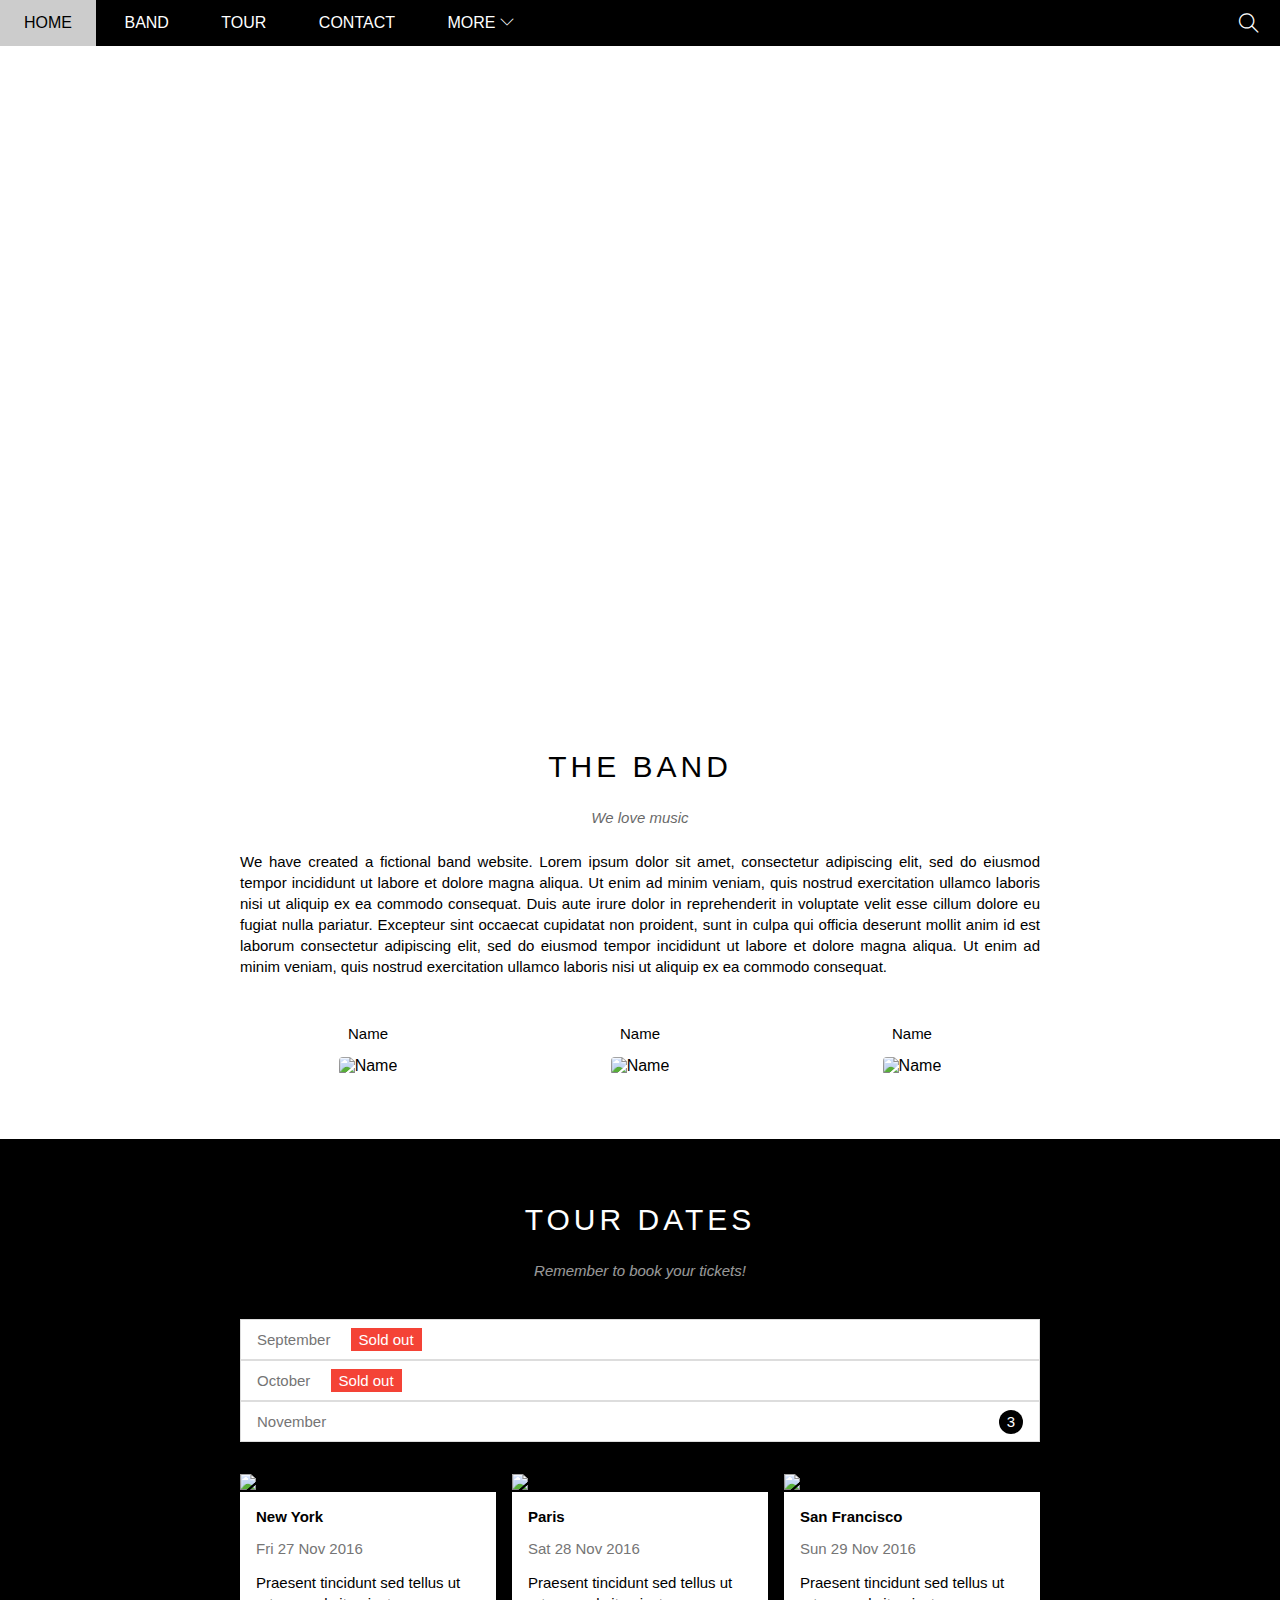
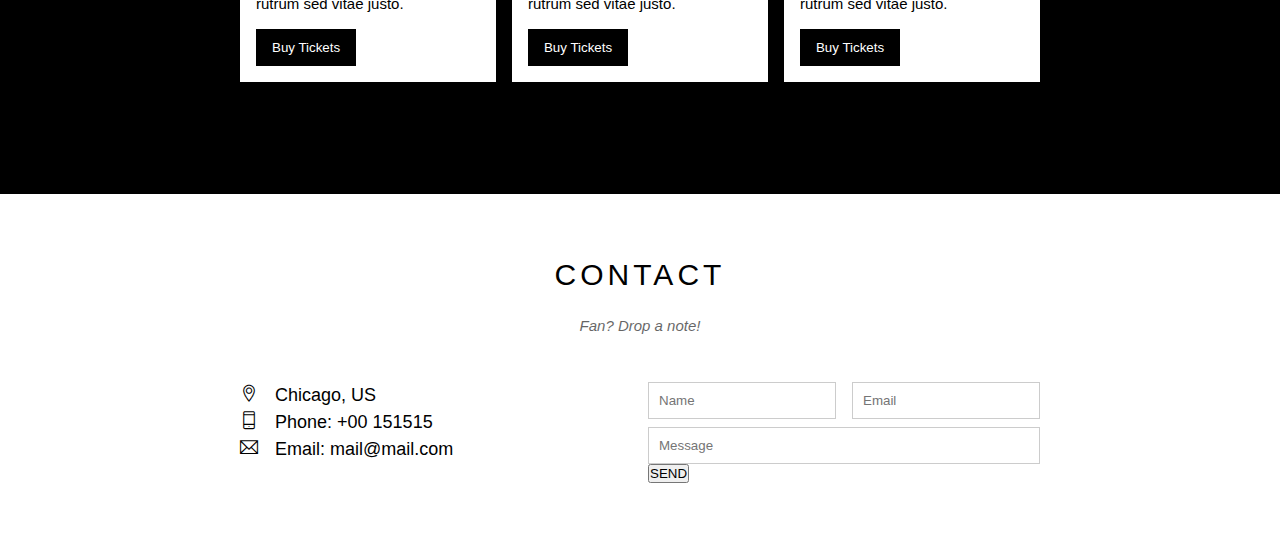
==== w3_band/index.html @ 94666337 "xóa các thẻ div có class 'clear' không còn cần thiết, dùng element giả dùng dung, bất cứ chỗ nào có " ====
<!DOCTYPE html>
<html lang="en">
<head>
    <meta charset="UTF-8">
    <meta name="viewport" content="width=device-width, initial-scale=1.0">
    <title>Document</title>
    <link rel="stylesheet" href="./assets/css/style.css">
    <link rel="stylesheet" href="./assets/fonts/themify-icons/themify-icons.css">
    <link rel="stylesheet" href="https://cdnjs.cloudflare.com/ajax/libs/font-awesome/6.5.1/css/all.min.css">
</head>
<body>
    <div id="main">
        <div id="header">
            <!-- Begin: nav -->
            <ul id="nav">
                <li><a href="">Home</a></li>
                <li><a href="">Band</a></li>
                <li><a href="">Tour</a></li>
                <li><a href="">Contact</a></li>
                <li>
                    <a href="">
                        More
                        <i class="nav-arrow-down ti-angle-down"></i>
                    </a>
                    <ul class="subnav">
                        <li><a href="">Merchandise</a></li>
                        <li><a href="">Extras</a></li>
                        <li><a href="">Media</a></li>
                    </ul>
                </li>
            </ul>
            <!-- End: nav -->

            <!-- Begin: Search Button -->
            <div class="search-btn">
                <i class="search-icon ti-search"></i>
            </div>
            <!-- End: Search Button -->
        </div>

        <div id="slider">
            <div class="text-content">
                <h2 class="text-heading">New York</h2>
                <div class="text-description">The atmosphere in New York is lorem ipsum.</div>
            </div>
        </div>

        <div id="content">
            <!-- About section -->
            <div class="content-section">
                <h2 class="section-heading">THE BAND</h2>
                <p class="section-sub-heading">We love music</p>
                <p class="about-text">
                    We have created a fictional band website. Lorem ipsum dolor sit amet, consectetur adipiscing elit, sed do eiusmod tempor incididunt ut labore et dolore magna aliqua. Ut enim ad minim veniam, quis nostrud exercitation ullamco laboris nisi ut aliquip ex ea commodo consequat. Duis aute irure dolor in reprehenderit in voluptate velit esse cillum dolore eu fugiat nulla pariatur. Excepteur sint occaecat cupidatat non proident, sunt in culpa qui officia deserunt mollit anim id est laborum consectetur adipiscing elit, sed do eiusmod tempor incididunt ut labore et dolore magna aliqua. Ut enim ad minim veniam, quis nostrud exercitation ullamco laboris nisi ut aliquip ex ea commodo consequat.
                </p>
                <div class="row members-list">
                    <div class="col col-third text-center">
                        <p class="member-name">Name</p>
                        <img src="./assets/img/band/member1.jpg" alt="Name" class="member-img">
                    </div>

                    <div class="col col-third text-center">
                        <p class="member-name">Name</p>
                        <img src="./assets/img/band/member1.jpg" alt="Name" class="member-img">
                    </div>

                    <div class="col col-third text-center">
                        <p class="member-name">Name</p>
                        <img src="./assets/img/band/member1.jpg" alt="Name" class="member-img">
                    </div>
                </div>
            </div>

            <!-- Tour section -->
            <div class="tour-section">
                <div class="content-section">
                    <h2 class="section-heading text-white">TOUR DATES</h2>
                    <p class="section-sub-heading text-white">Remember to book your tickets!</p>

                    <!-- Tickets-->
                    <ul class="tickets-list">
                        <li>September <span class="sold-out">Sold out</span></li>
                        <li>October <span class="sold-out">Sold out</span></li>
                        <li>November <span class="quantity">3</span></li>
                    </ul>

                    <!-- Places -->
                    <div class="row places-list">
                        <div class="col col-third">
                            <img src="./assets/img/place/place1.jpg" alt="place1" class="place-img">
                            <div class="place-body">
                                <h3 class="place-heading">New York</h3>
                                <p class="place-time">Fri 27 Nov 2016</p>
                                <p class="place-desc">Praesent tincidunt sed tellus ut rutrum sed vitae justo.</p>
                                <button class="place-buy-btn js-buy-ticket">Buy Tickets</button>
                            </div>
                        </div>
                        <div class="col col-third">
                            <img src="./assets/img/place/place2.jpg" alt="place2" class="place-img">
                            <div class="place-body">
                                <h3 class="place-heading">Paris</h3>
                                <p class="place-time">Sat 28 Nov 2016</p>
                                <p class="place-desc">Praesent tincidunt sed tellus ut rutrum sed vitae justo.</p>
                                <button class="place-buy-btn js-buy-ticket">Buy Tickets</button>
                            </div>
                        </div>
                        <div class="col col-third">
                            <img src="./assets/img/place/place3.jpg" alt="place3" class="place-img">
                            <div class="place-body">
                                <h3 class="place-heading">San Francisco</h3>
                                <p class="place-time">Sun 29 Nov 2016</p>
                                <p class="place-desc">Praesent tincidunt sed tellus ut rutrum sed vitae justo.</p>
                                <button class="place-buy-btn js-buy-ticket">Buy Tickets</button>
                            </div>
                        </div>
                    </div>
                </div>
            </div>

            <!-- Contact section -->
            <div class="content-section">
                <h2 class="section-heading">CONTACT</h2>
                <p class="section-sub-heading">Fan? Drop a note!</p>

                <div class="row contact-content">
                    <div class="col col-half contact-info">
                        <p><i class="ti-location-pin"></i> Chicago, US</p>
                        <p><i class="ti-mobile"></i>  Phone: +00 151515</p>
                        <p><i class="ti-email"></i> Email: mail@mail.com</p>
                    </div>

                    <div class="col col-half contact-form">
                        <form action="">
                            <div class="row">
                                <div class="col col-half">
                                    <input type="text" name="" id="" class="form-control" placeholder="Name">
                                </div>

                                <div class="col col-half">
                                    <input type="email" name="" id="" class="form-control" placeholder="Email">
                                </div>
                            </div>

                            <div class="row mt-8">
                                <div class="col col-full">
                                    <input type="text" name="" id="" class="form-control" placeholder="Message">
                                </div>
                            </div>
                            <input type="submit" value="SEND"/>
                        </form>
                    </div>
                </div>
            </div>
        </div>

        <div id="footer">
            
        </div>
    </div>

    <div class="modal js-modal">
        <div class="modal-container js-modal-container">
            <div class="modal-close js-modal-close">
                <i class="ti-close"></i>
            </div>

            <header class="modal-header">
                <i class="modal-heading-icon ti-bag"></i>
                Tickets
            </header>

            <div class="modal-body">
                <label for="ticket-quantity" class="modal-label">
                    <i class="ti-shopping-cart"></i>
                    Tickets, $15 per person
                </label>
                <input id="ticket-quantity" type="text" class="modal-input" placeholder="How many?">

                <label for="ticket-email" class="modal-label">
                    <i class="ti-user"></i>
                    Send to
                </label>
                <input id="ticket-email" type="email" class="modal-input" placeholder="Enter email">

                <button id="buy-tickets">
                    Pay <i class="ti-check"></i>
                </button>
            </div>

            <footer class="modal-footer">
                <p class="modal-help">Need <a href="">help?</a></p>
            </footer>
        </div>
    </div>

    <script>
        // open modal
        const buyBtns = document.querySelectorAll('.js-buy-ticket'); // lấy tất cả phần tử có class là js-buy-ticket

        const modal = document.querySelector('.js-modal');

        function showBuyTicketsModal() {
            modal.classList.add('open');
        }

        for (const buyBtn of buyBtns) {
            buyBtn.addEventListener('click', showBuyTicketsModal);
        }

        // close modal khi click vào icon X
        const modalClose = document.querySelector('.js-modal-close');

        function closeBuyTicketsModal() {
            modal.classList.remove('open');
        }

        modalClose.addEventListener('click', closeBuyTicketsModal);

        // close modal khi click vào khoảng không bên ngoài modal
        modal.addEventListener('click', closeBuyTicketsModal);

        // fix lỗi close modal khi click vào chính modal
        const modalContainer = document.querySelector('.js-modal-container');

        function fixCloseModalBug (event) {
            event.stopPropagation();
        }

        modalContainer.addEventListener('click', fixCloseModalBug);
    </script>
</body>
</html>
---- w3_band/assets/css/style.css ----
/* Reset CSS */
* {
    padding: 0;
    margin: 0;
    box-sizing: border-box;
}

html {
    font-family: Arial, Helvetica, sans-serif;
}
/*
    1. Từ ngoài vào trong
    2. Từ trên xuống dưới
    3. Tổng quan đến chi tiết
*/

/*
    1. Vị trí
    2. Kích thước (width, height)
    3. Màu sắc
    4. Kiểu dáng (kiểu chữ, hình tròn, vuông, ...)
*/

/* Common dùng chung */
.clear {
    clear: both;
}

.text-white {
    color: #fff !important;
}

.row {
    margin-left: -8px;
    margin-right: -8px;
}

.row::after {
    content: "";
    display: block;
    clear: both; /* clear chỉ được dùng khi có display */
}

.col {
    float: left;
    padding-left: 8px;
    padding-right: 8px;
}

.col-full {
    width: 100%;
}

.col-half {
    width: 50%;
}

.col-third {
    width: calc(100% / 3);
}

.mt-8 {
    margin-top: 8px !important;
}

.text-center {
    text-align: center;
}

/* Main */
#main {

}

#header {
    height: 46px;
    background-color: #000;
    position: fixed;
    top: 0;
    left: 0;
    right: 0;
    z-index: 1;
}

#nav {
    display: inline-block;
}

#nav, .subnav {
    list-style-type: none;
}

#nav > li {
    display: inline-block;
}

#nav li {
    position: relative;
}

#nav > li > a {
    color: #fff;
    text-transform: uppercase;
}

#nav li a {
    text-decoration: none;
    line-height: 46px;
    padding: 0 24px;
    display: block;
}

#nav li:hover .subnav {
    display: block;
}

#nav > li:hover > a,
#nav .subnav li:hover a {
    color: #000 !important;
    background-color: #ccc !important;
}

#nav .subnav {
    display: none;
    min-width: 160px;
    position: absolute;
    top: 100%;
    left: 0;
    background-color: #fff;
    box-shadow: 0 0 10px rgba(0, 0, 0, 0.3);
}

#nav .subnav a {
    color: #000;
    padding: 0 12px;
    line-height: 38px;
}

#nav .nav-arrow-down {
    font-size: 14px;
}

#header .search-btn {
    float: right;
    padding: 0 21px;
}

#header .search-btn:hover {
    background-color: #f44336!important;
    cursor: pointer;
}

#header .search-icon {
    color: #fff;
    font-size: 20px;
    line-height: 46px;
}

#slider {
    position: relative;
    margin-top: 46px;
    padding-top: 50%;
    background: url('../img/slider1.jpg') top center / cover no-repeat;
}

#slider .text-content {
    position: absolute;
    bottom: 47px;
    color: #fff;
    left: 50%;
    transform: translateX(-50%);
    text-align: center;
    /* Cách 2
    width: 100%; */
    /* Cách 3
    left: 0;
    right: 0; */
}

#slider .text-heading {
    font-weight: 500;
    font-size: 24px;
}

#slider .text-description {
    font-size: 15px;
    margin-top: 25px;
}

#content {

}

#content .content-section {
    width: 800px;
    margin-left: auto;
    margin-right: auto;
    padding: 64px 0;
}

#content .section-heading {
    text-align: center;
    font-size: 30px;
    font-weight: 500;
    letter-spacing: 4px;
}

#content .section-sub-heading {
    text-align: center;
    font-size: 15px;
    margin-top: 25px;
    font-style: italic;
    opacity: 0.6;
}

#content .about-text {
    margin-top: 25px;
    font-size: 15px;
    text-align: justify;
    line-height: 1.4; /* tiếng Anh */
    /* line-height: 1.6; tiếng Việt */
}

#content .members-list {
    margin-top: 48px;
}

#content .member-name {
    font-size: 15px;
}

#content .member-img {
    margin-top: 15px;
    width: 154px;
    border-radius: 4px;
}

/* Tour Section */
.tour-section {
    background-color: #000;
    padding-bottom: 48px;
}

/* Tickets */
.tickets-list {
    list-style: none;
    background-color: #fff;
    margin-top: 40px;
}

.tickets-list li {
    font-size: 15px;
    padding: 11px 16px;
    border: 1px solid #ddd;
    color: #757575;
}

.tickets-list .sold-out {
    background-color: #f44336;
    color: #fff;
    padding: 3px 8px;
    margin-left: 16px;
}

.tickets-list .quantity {
    float: right;
    width: 24px;
    height: 24px;
    background: #000;
    color: #fff;
    border-radius: 50%;
    text-align: center;
    line-height: 24px;
    margin-top: -3px;
}

/* Places */
.places-list {
    margin-top: 32px;
}

.place-img {
    width: 100%;
    display: block;
}

.place-img:hover {
    opacity: 0.6;
}

.place-body {
    background-color: #fff;
    padding: 16px;
    font-size: 15px;
}

.place-heading {
    font-size: 15px;
    font-weight: 600;
}

.place-time {
    margin-top: 15px;
    color: #757575;
}

.place-desc {
    margin-top: 15px;
    line-height: 1.4;
}

.place-buy-btn {
    background-color: #000;
    color: #fff;
    text-decoration: none;
    padding: 11px 16px;
    display: inline-block;
    margin-top: 15px;
    border: none;
}

.place-buy-btn:hover {
    color: #000;
    background-color: #ccc;
    cursor: pointer;
}

/* Contact form */
.contact-content {
    margin-top: 48px;
}

.contact-info {
    font-size: 18px;
    line-height: 1.5;
}

.contact-info i[class*="ti-"] {
    width: 30px;
    display: inline-block;
}

.contact-form {
    font-size: 15px;
}

.contact-form .form-control {
    padding: 10px;
    border: 1px solid #ccc;
    width: 100%;
}

/* Footer Section */
#footer {

}

.modal {
    position: fixed;
    top: 0;
    right: 0;
    bottom: 0;
    left: 0;
    background-color: rgba(0, 0, 0, 0.4);
    display: none;
    align-items: center;
    justify-content: center;
    z-index: 1000;
}

.modal.open {
    display: flex;
}

.modal-container {
    width: 900px;
    background-color: #fff;
    min-height: 200px;
    position: relative;
    max-width: calc(100% - 32px);
    animation: modalFadeIn ease 0.5s;
}

.modal-header {
    background-color: #009688 !important;
    height: 129px;
    display: flex;
    align-items: center;
    justify-content: center;
    font-size: 30px;
    color: #fff;
}

.modal-heading-icon {
    padding: 16px;
}

.modal-close:hover {
    color: #000 !important;
    background-color: #ccc !important;
}

.modal-close {
    position: absolute;
    top: 0;
    right: 0;
    padding: 12px;
    color: #fff;
    cursor: pointer;
    opacity: 0.8;
}

.modal-body {
    padding: 16px;
}

.modal-label {
    display: block;
    font-size: 15px;
    margin-bottom: 12px;
}

.modal-input {
    width: 100%;
    border: 1px solid #ccc;
    padding: 10px;
    font-size: 15px;
    margin-bottom: 24px;
}

#buy-tickets:hover {
    color: #000;
    background-color: #ccc;
}

#buy-tickets {
    background-color: #009688;
    padding: 18px;
    width: 100%;
    cursor: pointer;
    color: #fff;
    text-transform: uppercase;
    border: none;
    font-size: 15px;
}

.modal-footer {
    padding: 16px;
    text-align: right;
}

.modal-footer a {
    color: #2196F3;
}

@keyframes modalFadeIn {
    /* trượt từ trên (vị trí -200px) xuống vị trí ban đầu, từ mờ ảo đến rõ ràng (opacity) */
    from {
        opacity: 0;
        transform: translateY(-1000px);
    }
    to {
        opacity: 1;
        transform: translateY(0);
    }
}
---- w3_band/assets/fonts/themify-icons/themify-icons.css ----
@font-face {
	font-family: 'themify';
	src:url('fonts/themify.eot?-fvbane');
	src:url('fonts/themify.eot?#iefix-fvbane') format('embedded-opentype'),
		url('fonts/themify.woff?-fvbane') format('woff'),
		url('fonts/themify.ttf?-fvbane') format('truetype'),
		url('fonts/themify.svg?-fvbane#themify') format('svg');
	font-weight: normal;
	font-style: normal;
}

[class^="ti-"], [class*=" ti-"] {
	font-family: 'themify';
	speak: none;
	font-style: normal;
	font-weight: normal;
	font-variant: normal;
	text-transform: none;
	line-height: 1;

	/* Better Font Rendering =========== */
	-webkit-font-smoothing: antialiased;
	-moz-osx-font-smoothing: grayscale;
}

.ti-wand:before {
	content: "\e600";
}
.ti-volume:before {
	content: "\e601";
}
.ti-user:before {
	content: "\e602";
}
.ti-unlock:before {
	content: "\e603";
}
.ti-unlink:before {
	content: "\e604";
}
.ti-trash:before {
	content: "\e605";
}
.ti-thought:before {
	content: "\e606";
}
.ti-target:before {
	content: "\e607";
}
.ti-tag:before {
	content: "\e608";
}
.ti-tablet:before {
	content: "\e609";
}
.ti-star:before {
	content: "\e60a";
}
.ti-spray:before {
	content: "\e60b";
}
.ti-signal:before {
	content: "\e60c";
}
.ti-shopping-cart:before {
	content: "\e60d";
}
.ti-shopping-cart-full:before {
	content: "\e60e";
}
.ti-settings:before {
	content: "\e60f";
}
.ti-search:before {
	content: "\e610";
}
.ti-zoom-in:before {
	content: "\e611";
}
.ti-zoom-out:before {
	content: "\e612";
}
.ti-cut:before {
	content: "\e613";
}
.ti-ruler:before {
	content: "\e614";
}
.ti-ruler-pencil:before {
	content: "\e615";
}
.ti-ruler-alt:before {
	content: "\e616";
}
.ti-bookmark:before {
	content: "\e617";
}
.ti-bookmark-alt:before {
	content: "\e618";
}
.ti-reload:before {
	content: "\e619";
}
.ti-plus:before {
	content: "\e61a";
}
.ti-pin:before {
	content: "\e61b";
}
.ti-pencil:before {
	content: "\e61c";
}
.ti-pencil-alt:before {
	content: "\e61d";
}
.ti-paint-roller:before {
	content: "\e61e";
}
.ti-paint-bucket:before {
	content: "\e61f";
}
.ti-na:before {
	content: "\e620";
}
.ti-mobile:before {
	content: "\e621";
}
.ti-minus:before {
	content: "\e622";
}
.ti-medall:before {
	content: "\e623";
}
.ti-medall-alt:before {
	content: "\e624";
}
.ti-marker:before {
	content: "\e625";
}
.ti-marker-alt:before {
	content: "\e626";
}
.ti-arrow-up:before {
	content: "\e627";
}
.ti-arrow-right:before {
	content: "\e628";
}
.ti-arrow-left:before {
	content: "\e629";
}
.ti-arrow-down:before {
	content: "\e62a";
}
.ti-lock:before {
	content: "\e62b";
}
.ti-location-arrow:before {
	content: "\e62c";
}
.ti-link:before {
	content: "\e62d";
}
.ti-layout:before {
	content: "\e62e";
}
.ti-layers:before {
	content: "\e62f";
}
.ti-layers-alt:before {
	content: "\e630";
}
.ti-key:before {
	content: "\e631";
}
.ti-import:before {
	content: "\e632";
}
.ti-image:before {
	content: "\e633";
}
.ti-heart:before {
	content: "\e634";
}
.ti-heart-broken:before {
	content: "\e635";
}
.ti-hand-stop:before {
	content: "\e636";
}
.ti-hand-open:before {
	content: "\e637";
}
.ti-hand-drag:before {
	content: "\e638";
}
.ti-folder:before {
	content: "\e639";
}
.ti-flag:before {
	content: "\e63a";
}
.ti-flag-alt:before {
	content: "\e63b";
}
.ti-flag-alt-2:before {
	content: "\e63c";
}
.ti-eye:before {
	content: "\e63d";
}
.ti-export:before {
	content: "\e63e";
}
.ti-exchange-vertical:before {
	content: "\e63f";
}
.ti-desktop:before {
	content: "\e640";
}
.ti-cup:before {
	content: "\e641";
}
.ti-crown:before {
	content: "\e642";
}
.ti-comments:before {
	content: "\e643";
}
.ti-comment:before {
	content: "\e644";
}
.ti-comment-alt:before {
	content: "\e645";
}
.ti-close:before {
	content: "\e646";
}
.ti-clip:before {
	content: "\e647";
}
.ti-angle-up:before {
	content: "\e648";
}
.ti-angle-right:before {
	content: "\e649";
}
.ti-angle-left:before {
	content: "\e64a";
}
.ti-angle-down:before {
	content: "\e64b";
}
.ti-check:before {
	content: "\e64c";
}
.ti-check-box:before {
	content: "\e64d";
}
.ti-camera:before {
	content: "\e64e";
}
.ti-announcement:before {
	content: "\e64f";
}
.ti-brush:before {
	content: "\e650";
}
.ti-briefcase:before {
	content: "\e651";
}
.ti-bolt:before {
	content: "\e652";
}
.ti-bolt-alt:before {
	content: "\e653";
}
.ti-blackboard:before {
	content: "\e654";
}
.ti-bag:before {
	content: "\e655";
}
.ti-move:before {
	content: "\e656";
}
.ti-arrows-vertical:before {
	content: "\e657";
}
.ti-arrows-horizontal:before {
	content: "\e658";
}
.ti-fullscreen:before {
	content: "\e659";
}
.ti-arrow-top-right:before {
	content: "\e65a";
}
.ti-arrow-top-left:before {
	content: "\e65b";
}
.ti-arrow-circle-up:before {
	content: "\e65c";
}
.ti-arrow-circle-right:before {
	content: "\e65d";
}
.ti-arrow-circle-left:before {
	content: "\e65e";
}
.ti-arrow-circle-down:before {
	content: "\e65f";
}
.ti-angle-double-up:before {
	content: "\e660";
}
.ti-angle-double-right:before {
	content: "\e661";
}
.ti-angle-double-left:before {
	content: "\e662";
}
.ti-angle-double-down:before {
	content: "\e663";
}
.ti-zip:before {
	content: "\e664";
}
.ti-world:before {
	content: "\e665";
}
.ti-wheelchair:before {
	content: "\e666";
}
.ti-view-list:before {
	content: "\e667";
}
.ti-view-list-alt:before {
	content: "\e668";
}
.ti-view-grid:before {
	content: "\e669";
}
.ti-uppercase:before {
	content: "\e66a";
}
.ti-upload:before {
	content: "\e66b";
}
.ti-underline:before {
	content: "\e66c";
}
.ti-truck:before {
	content: "\e66d";
}
.ti-timer:before {
	content: "\e66e";
}
.ti-ticket:before {
	content: "\e66f";
}
.ti-thumb-up:before {
	content: "\e670";
}
.ti-thumb-down:before {
	content: "\e671";
}
.ti-text:before {
	content: "\e672";
}
.ti-stats-up:before {
	content: "\e673";
}
.ti-stats-down:before {
	content: "\e674";
}
.ti-split-v:before {
	content: "\e675";
}
.ti-split-h:before {
	content: "\e676";
}
.ti-smallcap:before {
	content: "\e677";
}
.ti-shine:before {
	content: "\e678";
}
.ti-shift-right:before {
	content: "\e679";
}
.ti-shift-left:before {
	content: "\e67a";
}
.ti-shield:before {
	content: "\e67b";
}
.ti-notepad:before {
	content: "\e67c";
}
.ti-server:before {
	content: "\e67d";
}
.ti-quote-right:before {
	content: "\e67e";
}
.ti-quote-left:before {
	content: "\e67f";
}
.ti-pulse:before {
	content: "\e680";
}
.ti-printer:before {
	content: "\e681";
}
.ti-power-off:before {
	content: "\e682";
}
.ti-plug:before {
	content: "\e683";
}
.ti-pie-chart:before {
	content: "\e684";
}
.ti-paragraph:before {
	content: "\e685";
}
.ti-panel:before {
	content: "\e686";
}
.ti-package:before {
	content: "\e687";
}
.ti-music:before {
	content: "\e688";
}
.ti-music-alt:before {
	content: "\e689";
}
.ti-mouse:before {
	content: "\e68a";
}
.ti-mouse-alt:before {
	content: "\e68b";
}
.ti-money:before {
	content: "\e68c";
}
.ti-microphone:before {
	content: "\e68d";
}
.ti-menu:before {
	content: "\e68e";
}
.ti-menu-alt:before {
	content: "\e68f";
}
.ti-map:before {
	content: "\e690";
}
.ti-map-alt:before {
	content: "\e691";
}
.ti-loop:before {
	content: "\e692";
}
.ti-location-pin:before {
	content: "\e693";
}
.ti-list:before {
	content: "\e694";
}
.ti-light-bulb:before {
	content: "\e695";
}
.ti-Italic:before {
	content: "\e696";
}
.ti-info:before {
	content: "\e697";
}
.ti-infinite:before {
	content: "\e698";
}
.ti-id-badge:before {
	content: "\e699";
}
.ti-hummer:before {
	content: "\e69a";
}
.ti-home:before {
	content: "\e69b";
}
.ti-help:before {
	content: "\e69c";
}
.ti-headphone:before {
	content: "\e69d";
}
.ti-harddrives:before {
	content: "\e69e";
}
.ti-harddrive:before {
	content: "\e69f";
}
.ti-gift:before {
	content: "\e6a0";
}
.ti-game:before {
	content: "\e6a1";
}
.ti-filter:before {
	content: "\e6a2";
}
.ti-files:before {
	content: "\e6a3";
}
.ti-file:before {
	content: "\e6a4";
}
.ti-eraser:before {
	content: "\e6a5";
}
.ti-envelope:before {
	content: "\e6a6";
}
.ti-download:before {
	content: "\e6a7";
}
.ti-direction:before {
	content: "\e6a8";
}
.ti-direction-alt:before {
	content: "\e6a9";
}
.ti-dashboard:before {
	content: "\e6aa";
}
.ti-control-stop:before {
	content: "\e6ab";
}
.ti-control-shuffle:before {
	content: "\e6ac";
}
.ti-control-play:before {
	content: "\e6ad";
}
.ti-control-pause:before {
	content: "\e6ae";
}
.ti-control-forward:before {
	content: "\e6af";
}
.ti-control-backward:before {
	content: "\e6b0";
}
.ti-cloud:before {
	content: "\e6b1";
}
.ti-cloud-up:before {
	content: "\e6b2";
}
.ti-cloud-down:before {
	content: "\e6b3";
}
.ti-clipboard:before {
	content: "\e6b4";
}
.ti-car:before {
	content: "\e6b5";
}
.ti-calendar:before {
	content: "\e6b6";
}
.ti-book:before {
	content: "\e6b7";
}
.ti-bell:before {
	content: "\e6b8";
}
.ti-basketball:before {
	content: "\e6b9";
}
.ti-bar-chart:before {
	content: "\e6ba";
}
.ti-bar-chart-alt:before {
	content: "\e6bb";
}
.ti-back-right:before {
	content: "\e6bc";
}
.ti-back-left:before {
	content: "\e6bd";
}
.ti-arrows-corner:before {
	content: "\e6be";
}
.ti-archive:before {
	content: "\e6bf";
}
.ti-anchor:before {
	content: "\e6c0";
}
.ti-align-right:before {
	content: "\e6c1";
}
.ti-align-left:before {
	content: "\e6c2";
}
.ti-align-justify:before {
	content: "\e6c3";
}
.ti-align-center:before {
	content: "\e6c4";
}
.ti-alert:before {
	content: "\e6c5";
}
.ti-alarm-clock:before {
	content: "\e6c6";
}
.ti-agenda:before {
	content: "\e6c7";
}
.ti-write:before {
	content: "\e6c8";
}
.ti-window:before {
	content: "\e6c9";
}
.ti-widgetized:before {
	content: "\e6ca";
}
.ti-widget:before {
	content: "\e6cb";
}
.ti-widget-alt:before {
	content: "\e6cc";
}
.ti-wallet:before {
	content: "\e6cd";
}
.ti-video-clapper:before {
	content: "\e6ce";
}
.ti-video-camera:before {
	content: "\e6cf";
}
.ti-vector:before {
	content: "\e6d0";
}
.ti-themify-logo:before {
	content: "\e6d1";
}
.ti-themify-favicon:before {
	content: "\e6d2";
}
.ti-themify-favicon-alt:before {
	content: "\e6d3";
}
.ti-support:before {
	content: "\e6d4";
}
.ti-stamp:before {
	content: "\e6d5";
}
.ti-split-v-alt:before {
	content: "\e6d6";
}
.ti-slice:before {
	content: "\e6d7";
}
.ti-shortcode:before {
	content: "\e6d8";
}
.ti-shift-right-alt:before {
	content: "\e6d9";
}
.ti-shift-left-alt:before {
	content: "\e6da";
}
.ti-ruler-alt-2:before {
	content: "\e6db";
}
.ti-receipt:before {
	content: "\e6dc";
}
.ti-pin2:before {
	content: "\e6dd";
}
.ti-pin-alt:before {
	content: "\e6de";
}
.ti-pencil-alt2:before {
	content: "\e6df";
}
.ti-palette:before {
	content: "\e6e0";
}
.ti-more:before {
	content: "\e6e1";
}
.ti-more-alt:before {
	content: "\e6e2";
}
.ti-microphone-alt:before {
	content: "\e6e3";
}
.ti-magnet:before {
	content: "\e6e4";
}
.ti-line-double:before {
	content: "\e6e5";
}
.ti-line-dotted:before {
	content: "\e6e6";
}
.ti-line-dashed:before {
	content: "\e6e7";
}
.ti-layout-width-full:before {
	content: "\e6e8";
}
.ti-layout-width-default:before {
	content: "\e6e9";
}
.ti-layout-width-default-alt:before {
	content: "\e6ea";
}
.ti-layout-tab:before {
	content: "\e6eb";
}
.ti-layout-tab-window:before {
	content: "\e6ec";
}
.ti-layout-tab-v:before {
	content: "\e6ed";
}
.ti-layout-tab-min:before {
	content: "\e6ee";
}
.ti-layout-slider:before {
	content: "\e6ef";
}
.ti-layout-slider-alt:before {
	content: "\e6f0";
}
.ti-layout-sidebar-right:before {
	content: "\e6f1";
}
.ti-layout-sidebar-none:before {
	content: "\e6f2";
}
.ti-layout-sidebar-left:before {
	content: "\e6f3";
}
.ti-layout-placeholder:before {
	content: "\e6f4";
}
.ti-layout-menu:before {
	content: "\e6f5";
}
.ti-layout-menu-v:before {
	content: "\e6f6";
}
.ti-layout-menu-separated:before {
	content: "\e6f7";
}
.ti-layout-menu-full:before {
	content: "\e6f8";
}
.ti-layout-media-right-alt:before {
	content: "\e6f9";
}
.ti-layout-media-right:before {
	content: "\e6fa";
}
.ti-layout-media-overlay:before {
	content: "\e6fb";
}
.ti-layout-media-overlay-alt:before {
	content: "\e6fc";
}
.ti-layout-media-overlay-alt-2:before {
	content: "\e6fd";
}
.ti-layout-media-left-alt:before {
	content: "\e6fe";
}
.ti-layout-media-left:before {
	content: "\e6ff";
}
.ti-layout-media-center-alt:before {
	content: "\e700";
}
.ti-layout-media-center:before {
	content: "\e701";
}
.ti-layout-list-thumb:before {
	content: "\e702";
}
.ti-layout-list-thumb-alt:before {
	content: "\e703";
}
.ti-layout-list-post:before {
	content: "\e704";
}
.ti-layout-list-large-image:before {
	content: "\e705";
}
.ti-layout-line-solid:before {
	content: "\e706";
}
.ti-layout-grid4:before {
	content: "\e707";
}
.ti-layout-grid3:before {
	content: "\e708";
}
.ti-layout-grid2:before {
	content: "\e709";
}
.ti-layout-grid2-thumb:before {
	content: "\e70a";
}
.ti-layout-cta-right:before {
	content: "\e70b";
}
.ti-layout-cta-left:before {
	content: "\e70c";
}
.ti-layout-cta-center:before {
	content: "\e70d";
}
.ti-layout-cta-btn-right:before {
	content: "\e70e";
}
.ti-layout-cta-btn-left:before {
	content: "\e70f";
}
.ti-layout-column4:before {
	content: "\e710";
}
.ti-layout-column3:before {
	content: "\e711";
}
.ti-layout-column2:before {
	content: "\e712";
}
.ti-layout-accordion-separated:before {
	content: "\e713";
}
.ti-layout-accordion-merged:before {
	content: "\e714";
}
.ti-layout-accordion-list:before {
	content: "\e715";
}
.ti-ink-pen:before {
	content: "\e716";
}
.ti-info-alt:before {
	content: "\e717";
}
.ti-help-alt:before {
	content: "\e718";
}
.ti-headphone-alt:before {
	content: "\e719";
}
.ti-hand-point-up:before {
	content: "\e71a";
}
.ti-hand-point-right:before {
	content: "\e71b";
}
.ti-hand-point-left:before {
	content: "\e71c";
}
.ti-hand-point-down:before {
	content: "\e71d";
}
.ti-gallery:before {
	content: "\e71e";
}
.ti-face-smile:before {
	content: "\e71f";
}
.ti-face-sad:before {
	content: "\e720";
}
.ti-credit-card:before {
	content: "\e721";
}
.ti-control-skip-forward:before {
	content: "\e722";
}
.ti-control-skip-backward:before {
	content: "\e723";
}
.ti-control-record:before {
	content: "\e724";
}
.ti-control-eject:before {
	content: "\e725";
}
.ti-comments-smiley:before {
	content: "\e726";
}
.ti-brush-alt:before {
	content: "\e727";
}
.ti-youtube:before {
	content: "\e728";
}
.ti-vimeo:before {
	content: "\e729";
}
.ti-twitter:before {
	content: "\e72a";
}
.ti-time:before {
	content: "\e72b";
}
.ti-tumblr:before {
	content: "\e72c";
}
.ti-skype:before {
	content: "\e72d";
}
.ti-share:before {
	content: "\e72e";
}
.ti-share-alt:before {
	content: "\e72f";
}
.ti-rocket:before {
	content: "\e730";
}
.ti-pinterest:before {
	content: "\e731";
}
.ti-new-window:before {
	content: "\e732";
}
.ti-microsoft:before {
	content: "\e733";
}
.ti-list-ol:before {
	content: "\e734";
}
.ti-linkedin:before {
	content: "\e735";
}
.ti-layout-sidebar-2:before {
	content: "\e736";
}
.ti-layout-grid4-alt:before {
	content: "\e737";
}
.ti-layout-grid3-alt:before {
	content: "\e738";
}
.ti-layout-grid2-alt:before {
	content: "\e739";
}
.ti-layout-column4-alt:before {
	content: "\e73a";
}
.ti-layout-column3-alt:before {
	content: "\e73b";
}
.ti-layout-column2-alt:before {
	content: "\e73c";
}
.ti-instagram:before {
	content: "\e73d";
}
.ti-google:before {
	content: "\e73e";
}
.ti-github:before {
	content: "\e73f";
}
.ti-flickr:before {
	content: "\e740";
}
.ti-facebook:before {
	content: "\e741";
}
.ti-dropbox:before {
	content: "\e742";
}
.ti-dribbble:before {
	content: "\e743";
}
.ti-apple:before {
	content: "\e744";
}
.ti-android:before {
	content: "\e745";
}
.ti-save:before {
	content: "\e746";
}
.ti-save-alt:before {
	content: "\e747";
}
.ti-yahoo:before {
	content: "\e748";
}
.ti-wordpress:before {
	content: "\e749";
}
.ti-vimeo-alt:before {
	content: "\e74a";
}
.ti-twitter-alt:before {
	content: "\e74b";
}
.ti-tumblr-alt:before {
	content: "\e74c";
}
.ti-trello:before {
	content: "\e74d";
}
.ti-stack-overflow:before {
	content: "\e74e";
}
.ti-soundcloud:before {
	content: "\e74f";
}
.ti-sharethis:before {
	content: "\e750";
}
.ti-sharethis-alt:before {
	content: "\e751";
}
.ti-reddit:before {
	content: "\e752";
}
.ti-pinterest-alt:before {
	content: "\e753";
}
.ti-microsoft-alt:before {
	content: "\e754";
}
.ti-linux:before {
	content: "\e755";
}
.ti-jsfiddle:before {
	content: "\e756";
}
.ti-joomla:before {
	content: "\e757";
}
.ti-html5:before {
	content: "\e758";
}
.ti-flickr-alt:before {
	content: "\e759";
}
.ti-email:before {
	content: "\e75a";
}
.ti-drupal:before {
	content: "\e75b";
}
.ti-dropbox-alt:before {
	content: "\e75c";
}
.ti-css3:before {
	content: "\e75d";
}
.ti-rss:before {
	content: "\e75e";
}
.ti-rss-alt:before {
	content: "\e75f";
}
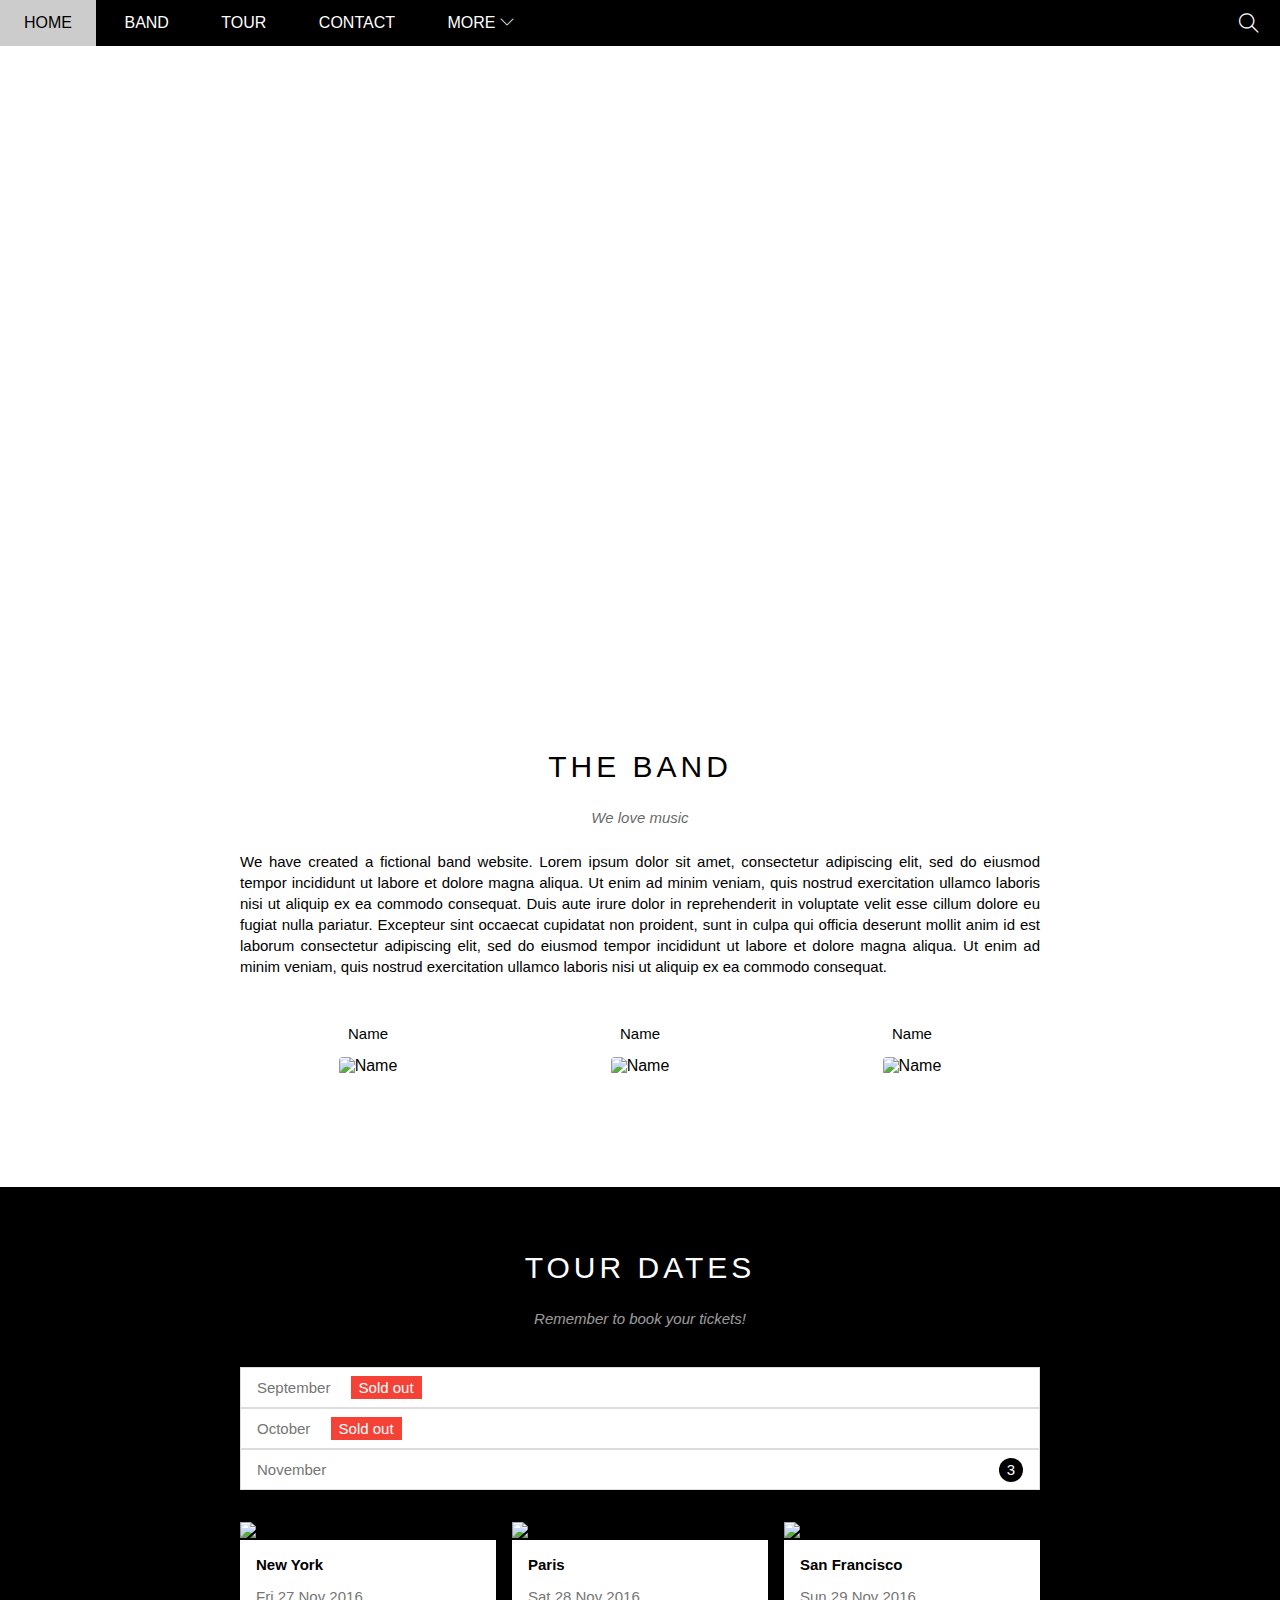
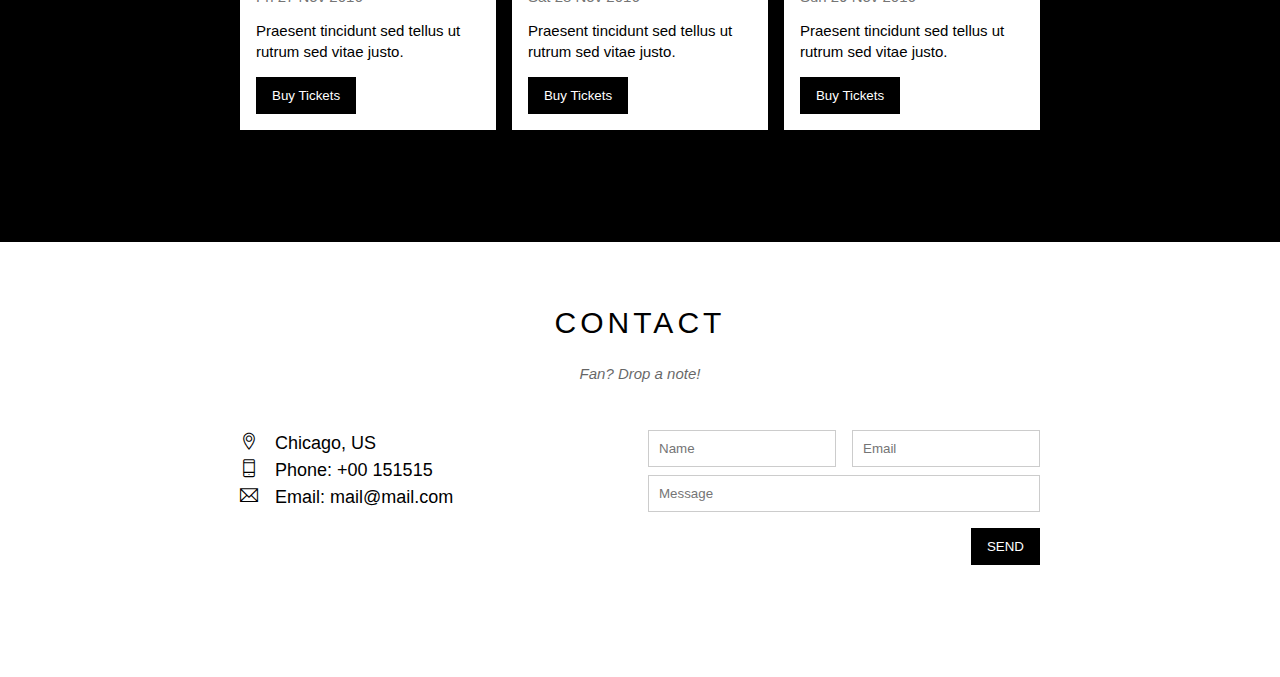
==== commit b772e680: "tạo class btn dùng cho cho tất cả button css lại class content-section dùng chung cho tất cả section" ====
--- a/w3_band/index.html
+++ b/w3_band/index.html
@@ -92,7 +92,7 @@
                                 <h3 class="place-heading">New York</h3>
                                 <p class="place-time">Fri 27 Nov 2016</p>
                                 <p class="place-desc">Praesent tincidunt sed tellus ut rutrum sed vitae justo.</p>
-                                <button class="place-buy-btn js-buy-ticket">Buy Tickets</button>
+                                <button class="btn js-buy-ticket">Buy Tickets</button>
                             </div>
                         </div>
                         <div class="col col-third">
@@ -101,7 +101,7 @@
                                 <h3 class="place-heading">Paris</h3>
                                 <p class="place-time">Sat 28 Nov 2016</p>
                                 <p class="place-desc">Praesent tincidunt sed tellus ut rutrum sed vitae justo.</p>
-                                <button class="place-buy-btn js-buy-ticket">Buy Tickets</button>
+                                <button class="btn js-buy-ticket">Buy Tickets</button>
                             </div>
                         </div>
                         <div class="col col-third">
@@ -110,7 +110,7 @@
                                 <h3 class="place-heading">San Francisco</h3>
                                 <p class="place-time">Sun 29 Nov 2016</p>
                                 <p class="place-desc">Praesent tincidunt sed tellus ut rutrum sed vitae justo.</p>
-                                <button class="place-buy-btn js-buy-ticket">Buy Tickets</button>
+                                <button class="btn js-buy-ticket">Buy Tickets</button>
                             </div>
                         </div>
                     </div>
@@ -133,20 +133,20 @@
                         <form action="">
                             <div class="row">
                                 <div class="col col-half">
-                                    <input type="text" name="" id="" class="form-control" placeholder="Name">
+                                    <input type="text" name="" id="" required class="form-control" placeholder="Name">
                                 </div>
 
                                 <div class="col col-half">
-                                    <input type="email" name="" id="" class="form-control" placeholder="Email">
+                                    <input type="email" name="" id="" required class="form-control" placeholder="Email">
                                 </div>
                             </div>
 
                             <div class="row mt-8">
                                 <div class="col col-full">
-                                    <input type="text" name="" id="" class="form-control" placeholder="Message">
+                                    <input type="text" name="" id="" required class="form-control" placeholder="Message">
                                 </div>
                             </div>
-                            <input type="submit" value="SEND"/>
+                            <input class="btn pull-right mt-16" type="submit" value="SEND"/>
                         </form>
                     </div>
                 </div>
--- a/w3_band/assets/css/style.css
+++ b/w3_band/assets/css/style.css
@@ -63,8 +63,32 @@
     margin-top: 8px !important;
 }
 
+.mt-16 {
+    margin-top: 16px !important;
+}
+
 .text-center {
     text-align: center;
+}
+
+.btn {
+    background-color: #000;
+    color: #fff;
+    text-decoration: none;
+    padding: 11px 16px;
+    display: inline-block;
+    margin-top: 15px;
+    border: none;
+}
+
+.btn:hover {
+    color: #000;
+    background-color: #ccc;
+    cursor: pointer;
+}
+
+.pull-right {
+    float: right !important;
 }
 
 /* Main */
@@ -195,7 +219,7 @@
     width: 800px;
     margin-left: auto;
     margin-right: auto;
-    padding: 64px 0;
+    padding: 64px 0 112px;
 }
 
 #content .section-heading {
@@ -238,7 +262,6 @@
 /* Tour Section */
 .tour-section {
     background-color: #000;
-    padding-bottom: 48px;
 }
 
 /* Tickets */
@@ -309,22 +332,6 @@
     line-height: 1.4;
 }
 
-.place-buy-btn {
-    background-color: #000;
-    color: #fff;
-    text-decoration: none;
-    padding: 11px 16px;
-    display: inline-block;
-    margin-top: 15px;
-    border: none;
-}
-
-.place-buy-btn:hover {
-    color: #000;
-    background-color: #ccc;
-    cursor: pointer;
-}
-
 /* Contact form */
 .contact-content {
     margin-top: 48px;
@@ -349,6 +356,7 @@
     border: 1px solid #ccc;
     width: 100%;
 }
+
 
 /* Footer Section */
 #footer {
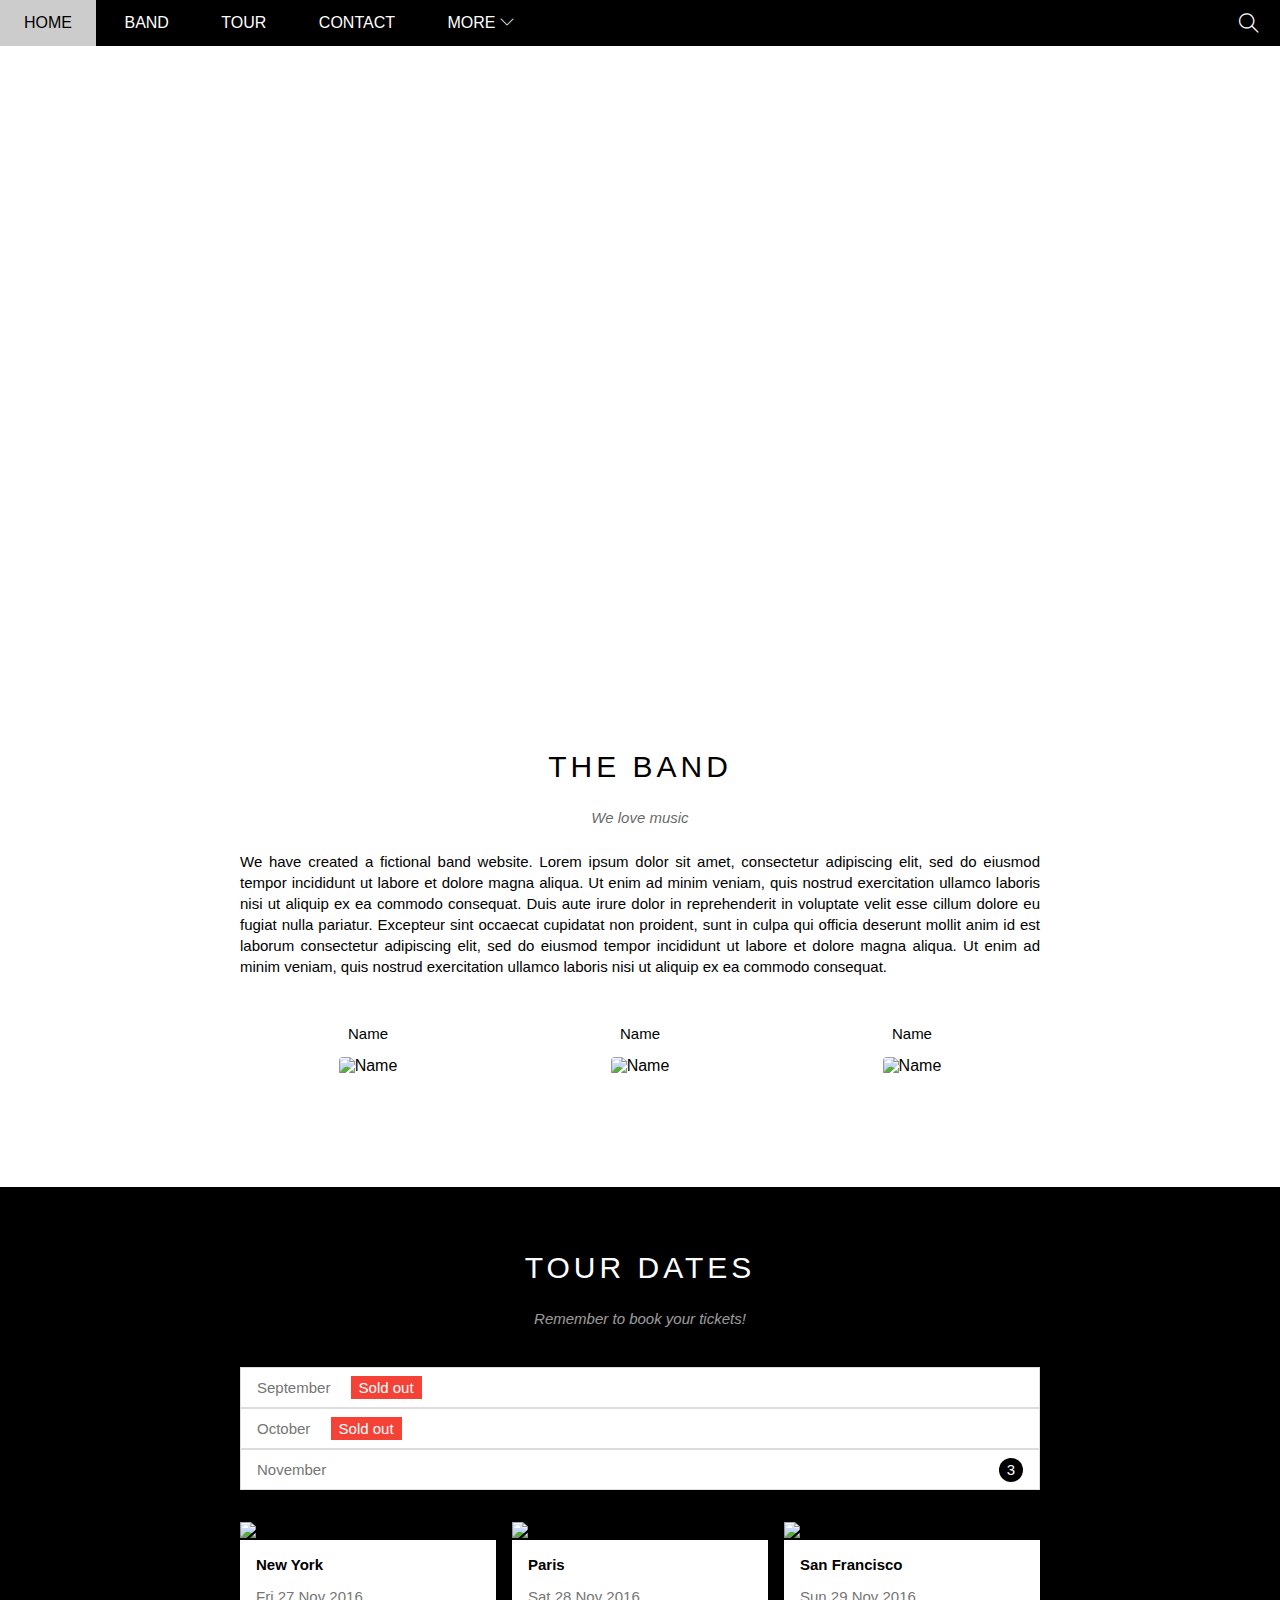
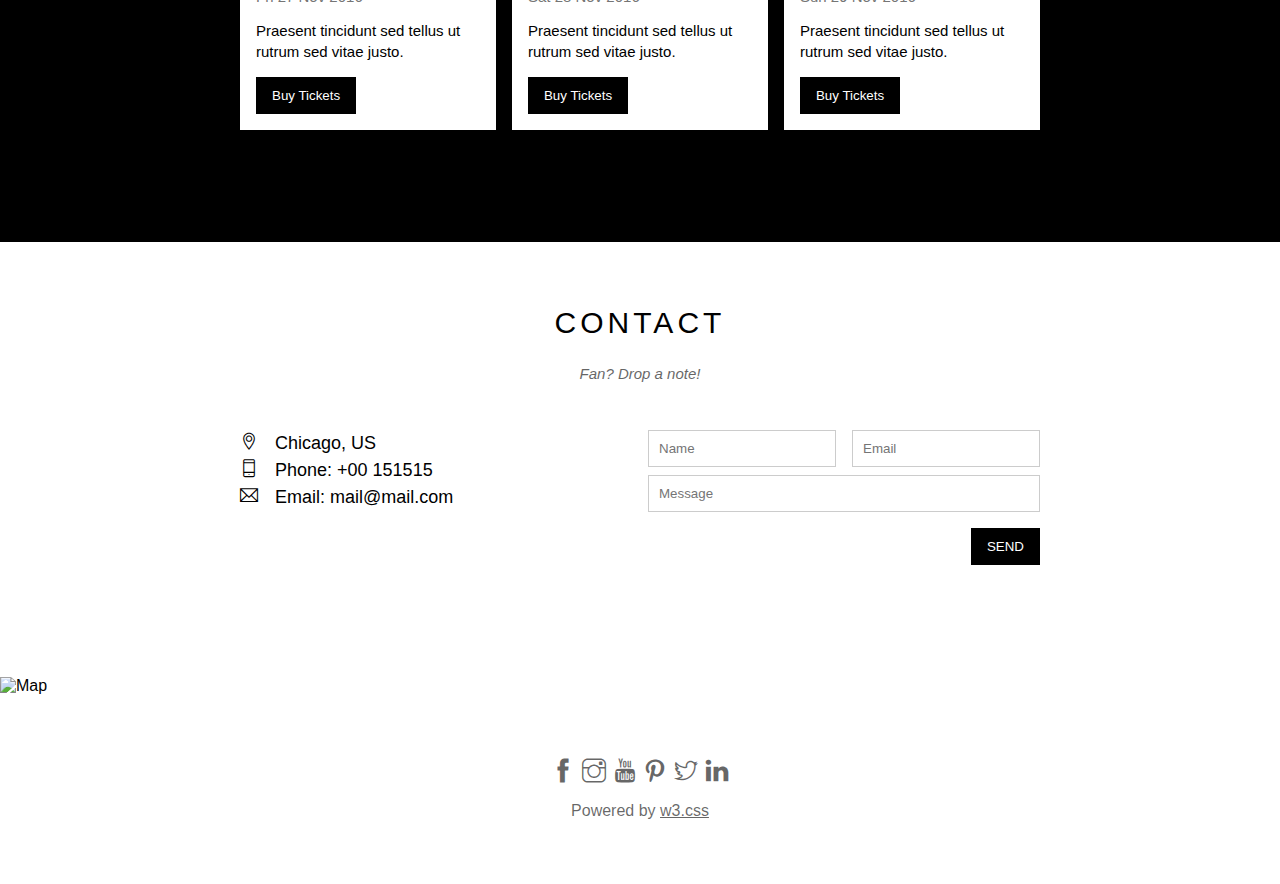
==== commit f76f1eee: "đổi tên title, thêm id vào các thẻ a để có thể điều hướng nội bộ, css để cuộn trang trông mượt hơn" ====
--- a/w3_band/index.html
+++ b/w3_band/index.html
@@ -3,7 +3,7 @@
 <head>
     <meta charset="UTF-8">
     <meta name="viewport" content="width=device-width, initial-scale=1.0">
-    <title>Document</title>
+    <title>The band</title>
     <link rel="stylesheet" href="./assets/css/style.css">
     <link rel="stylesheet" href="./assets/fonts/themify-icons/themify-icons.css">
     <link rel="stylesheet" href="https://cdnjs.cloudflare.com/ajax/libs/font-awesome/6.5.1/css/all.min.css">
@@ -13,19 +13,19 @@
         <div id="header">
             <!-- Begin: nav -->
             <ul id="nav">
-                <li><a href="">Home</a></li>
-                <li><a href="">Band</a></li>
-                <li><a href="">Tour</a></li>
-                <li><a href="">Contact</a></li>
+                <li><a href="#">Home</a></li>
+                <li><a href="#band">Band</a></li>
+                <li><a href="#tour">Tour</a></li>
+                <li><a href="#contact">Contact</a></li>
                 <li>
-                    <a href="">
+                    <a href="#">
                         More
                         <i class="nav-arrow-down ti-angle-down"></i>
                     </a>
                     <ul class="subnav">
-                        <li><a href="">Merchandise</a></li>
-                        <li><a href="">Extras</a></li>
-                        <li><a href="">Media</a></li>
+                        <li><a href="#">Merchandise</a></li>
+                        <li><a href="#">Extras</a></li>
+                        <li><a href="#">Media</a></li>
                     </ul>
                 </li>
             </ul>
@@ -47,7 +47,7 @@
 
         <div id="content">
             <!-- About section -->
-            <div class="content-section">
+            <div id="band" class="content-section">
                 <h2 class="section-heading">THE BAND</h2>
                 <p class="section-sub-heading">We love music</p>
                 <p class="about-text">
@@ -72,7 +72,7 @@
             </div>
 
             <!-- Tour section -->
-            <div class="tour-section">
+            <div id="tour" class="tour-section">
                 <div class="content-section">
                     <h2 class="section-heading text-white">TOUR DATES</h2>
                     <p class="section-sub-heading text-white">Remember to book your tickets!</p>
@@ -117,8 +117,8 @@
                 </div>
             </div>
 
-            <!-- Contact section -->
-            <div class="content-section">
+            <!-- Begin: Contact section -->
+            <div id="contact" class="content-section">
                 <h2 class="section-heading">CONTACT</h2>
                 <p class="section-sub-heading">Fan? Drop a note!</p>
 
@@ -151,10 +151,23 @@
                     </div>
                 </div>
             </div>
+
+            <!-- End: Contact section -->
+            <div class="map-section">
+                <img src="./assets/img/map.jpg" alt="Map">
+            </div>
         </div>
 
         <div id="footer">
-            
+            <div class="socials-list">
+                <a href=""><i class="ti-facebook"></i></a>
+                <a href=""><i class="ti-instagram"></i></a>
+                <a href=""><i class="ti-youtube"></i></a>
+                <a href=""><i class="ti-pinterest"></i></a>
+                <a href=""><i class="ti-twitter"></i></a>
+                <a href=""><i class="ti-linkedin"></i></a>
+            </div>
+            <p class="copyright">Powered by <a href="">w3.css</a></p>
         </div>
     </div>
 
--- a/w3_band/assets/css/style.css
+++ b/w3_band/assets/css/style.css
@@ -6,6 +6,7 @@
 }
 
 html {
+    scroll-behavior: smooth;
     font-family: Arial, Helvetica, sans-serif;
 }
 /*
@@ -357,12 +358,40 @@
     width: 100%;
 }
 
+/* Map */
+.map-section img {
+    width: 100%;
+}
 
 /* Footer Section */
 #footer {
-
-}
-
+    padding: 64px 16px;
+    text-align: center;
+}
+
+#footer .socials-list {
+    font-size: 24px;
+}
+
+#footer .socials-list a {
+    color: rgba(0, 0, 0, 0.6);
+    text-decoration: none;
+}
+
+#footer .copyright a:hover,
+#footer .socials-list a:hover {
+    color: rgba(0, 0, 0, 0.4);
+}
+
+#footer .copyright {
+    margin-top: 15px;
+    color: rgba(0, 0, 0, 0.6);
+}
+
+#footer .copyright a {
+    color: rgba(0, 0, 0, 0.6);
+}
+/* Modal buy tickets*/
 .modal {
     position: fixed;
     top: 0;
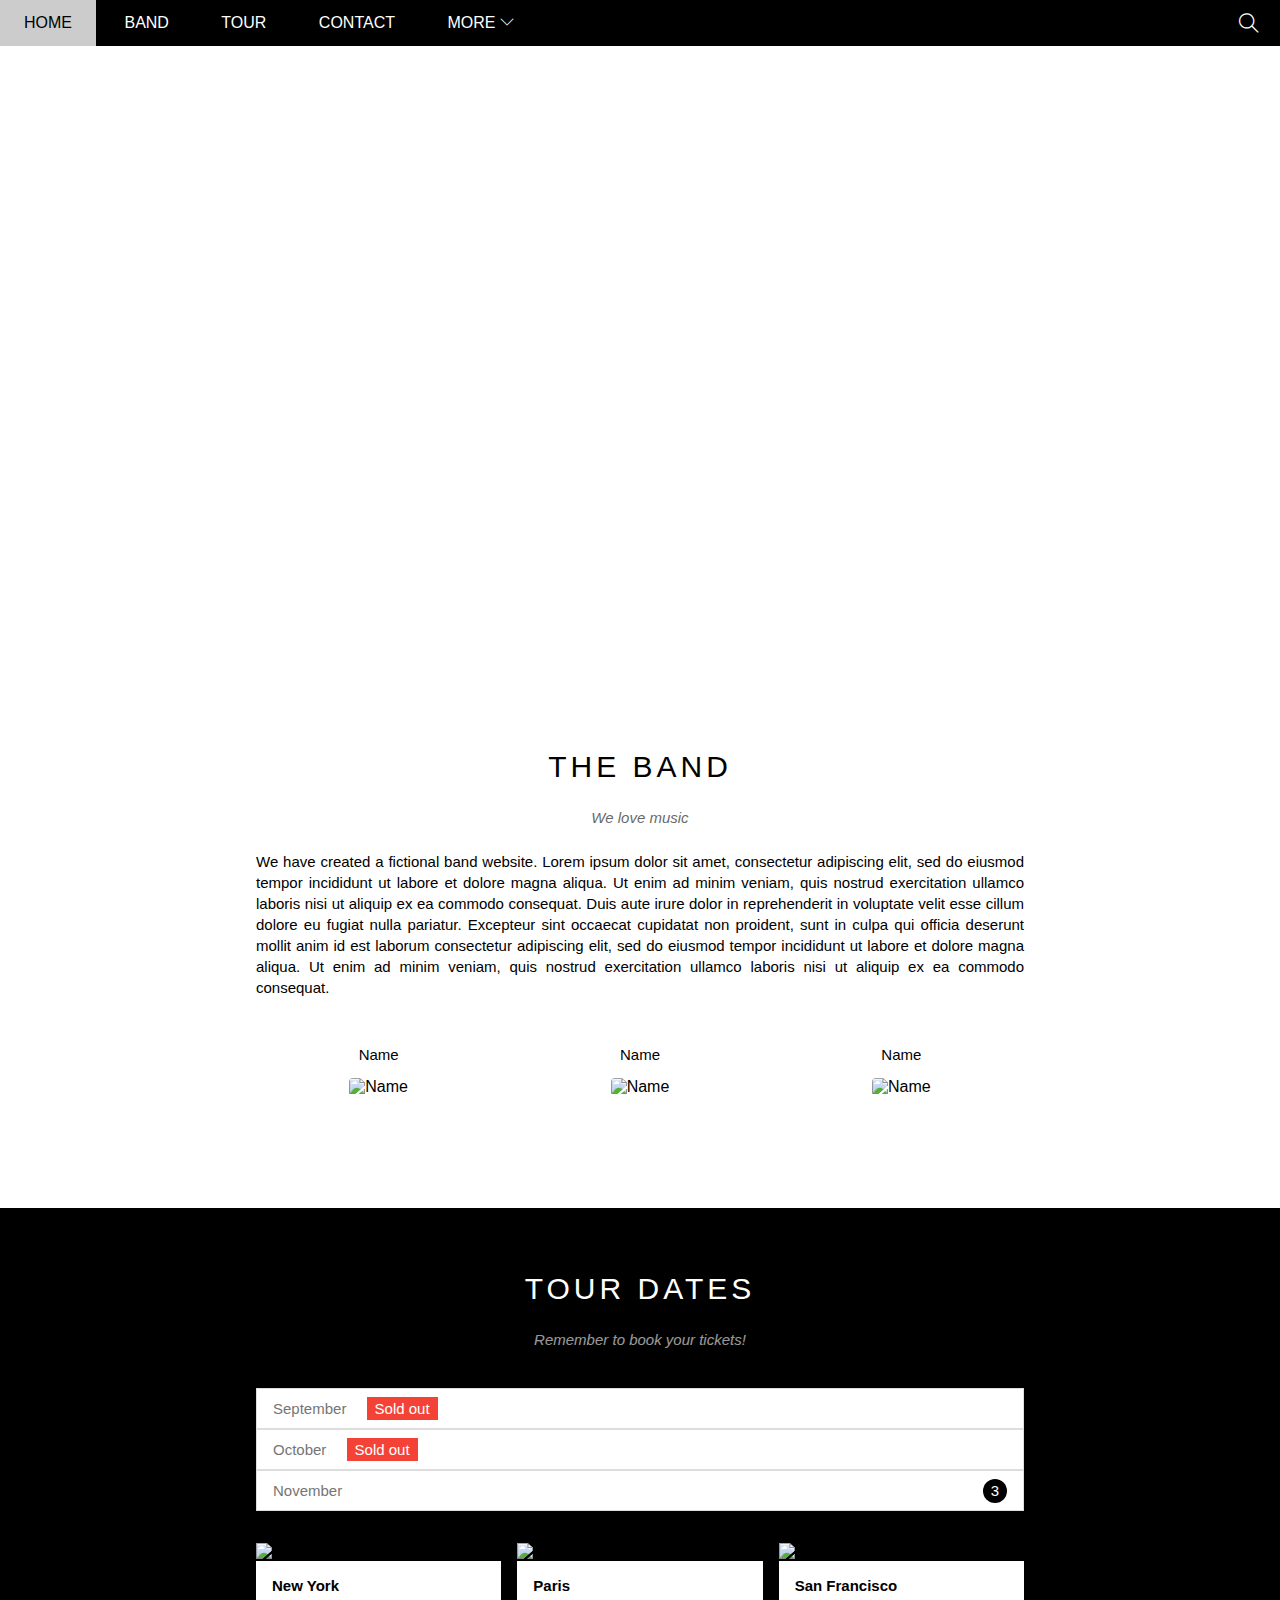
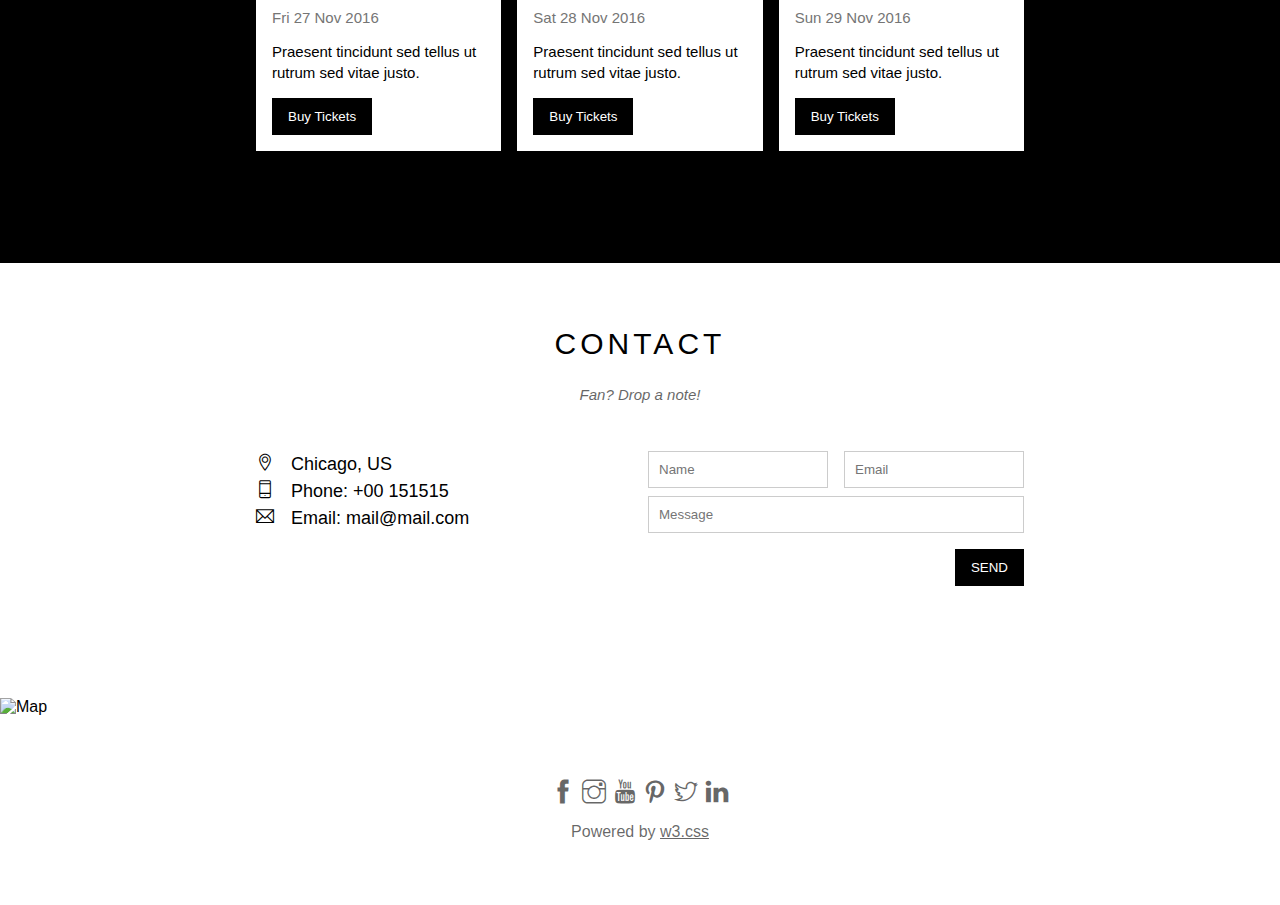
==== commit 5b674ca6: "css để tự động đóng header khi chọn menu chứa trong nó ở mode mobile" ====
--- a/w3_band/index.html
+++ b/w3_band/index.html
@@ -4,13 +4,15 @@
     <meta charset="UTF-8">
     <meta name="viewport" content="width=device-width, initial-scale=1.0">
     <title>The band</title>
+    <link rel="icon" href="./assets/img/web_icon.jpg" type="image/x-icon">
     <link rel="stylesheet" href="./assets/css/style.css">
+    <link rel="stylesheet" href="./assets/css/responsive.css">
     <link rel="stylesheet" href="./assets/fonts/themify-icons/themify-icons.css">
     <link rel="stylesheet" href="https://cdnjs.cloudflare.com/ajax/libs/font-awesome/6.5.1/css/all.min.css">
 </head>
 <body>
     <div id="main">
-        <div id="header">
+        <div id="header" class="header-js">
             <!-- Begin: nav -->
             <ul id="nav">
                 <li><a href="#">Home</a></li>
@@ -35,6 +37,10 @@
             <div class="search-btn">
                 <i class="search-icon ti-search"></i>
             </div>
+
+            <div class="mobile-menu-btn">
+                <i id="mobile-menu" class="menu-icon ti-menu menu-icon-mobile-js"></i>
+            </div>
             <!-- End: Search Button -->
         </div>
 
@@ -240,6 +246,37 @@
         }
 
         modalContainer.addEventListener('click', fixCloseModalBug);
+
+        // đóng, mở header trên mobile
+
+        // Cách 1
+        // const headerElement = document.querySelector(".menu-icon-mobile-js");
+        // const header = document.querySelector(".header-js");
+        // headerElement.addEventListener("click", () => {
+        //     header.classList.toggle("header-mobile-js");
+        // });
+
+        // Cách 2
+        const header = document.getElementById("header");
+        const mobileMenu = document.getElementById("mobile-menu");
+        const headerHeight = header.clientHeight;
+        mobileMenu.onclick = function() {
+            const isClosed = header.clientHeight === headerHeight;
+            if (isClosed === true) {
+                header.style.height = "auto";
+            } else {
+                header.style.height = null;
+            }
+        }
+
+        // Tự động đóng khi chọn menu
+        const menuItems = document.querySelectorAll("#nav li a[href*='#']");
+        for (let i = 0; i < menuItems.length; ++i) {
+            let menuItem = menuItems[i];
+            menuItem.onclick = function() {
+                header.style.height = null;
+            }
+        }
     </script>
 </body>
 </html>--- a/w3_band/assets/css/style.css
+++ b/w3_band/assets/css/style.css
@@ -105,6 +105,7 @@
     left: 0;
     right: 0;
     z-index: 1;
+    overflow: hidden;
 }
 
 #nav {
@@ -218,9 +219,12 @@
 
 #content .content-section {
     width: 800px;
+    max-width: 100%;
     margin-left: auto;
     margin-right: auto;
     padding: 64px 0 112px;
+    padding-left: 16px;
+    padding-right: 16px;
 }
 
 #content .section-heading {
--- a/w3_band/assets/css/responsive.css
+++ b/w3_band/assets/css/responsive.css
@@ -0,0 +1,16 @@
+/* PC */
+@media only screen and (min-width: 1024px) {
+
+}
+
+/* Tablet */
+@media only screen and (min-width: 740px) and (max-width: 1023px) {
+
+}
+
+/* Mobile */
+@media only screen and (max-width: 739px) {
+    #nav > li {
+        display: block;
+    }
+}